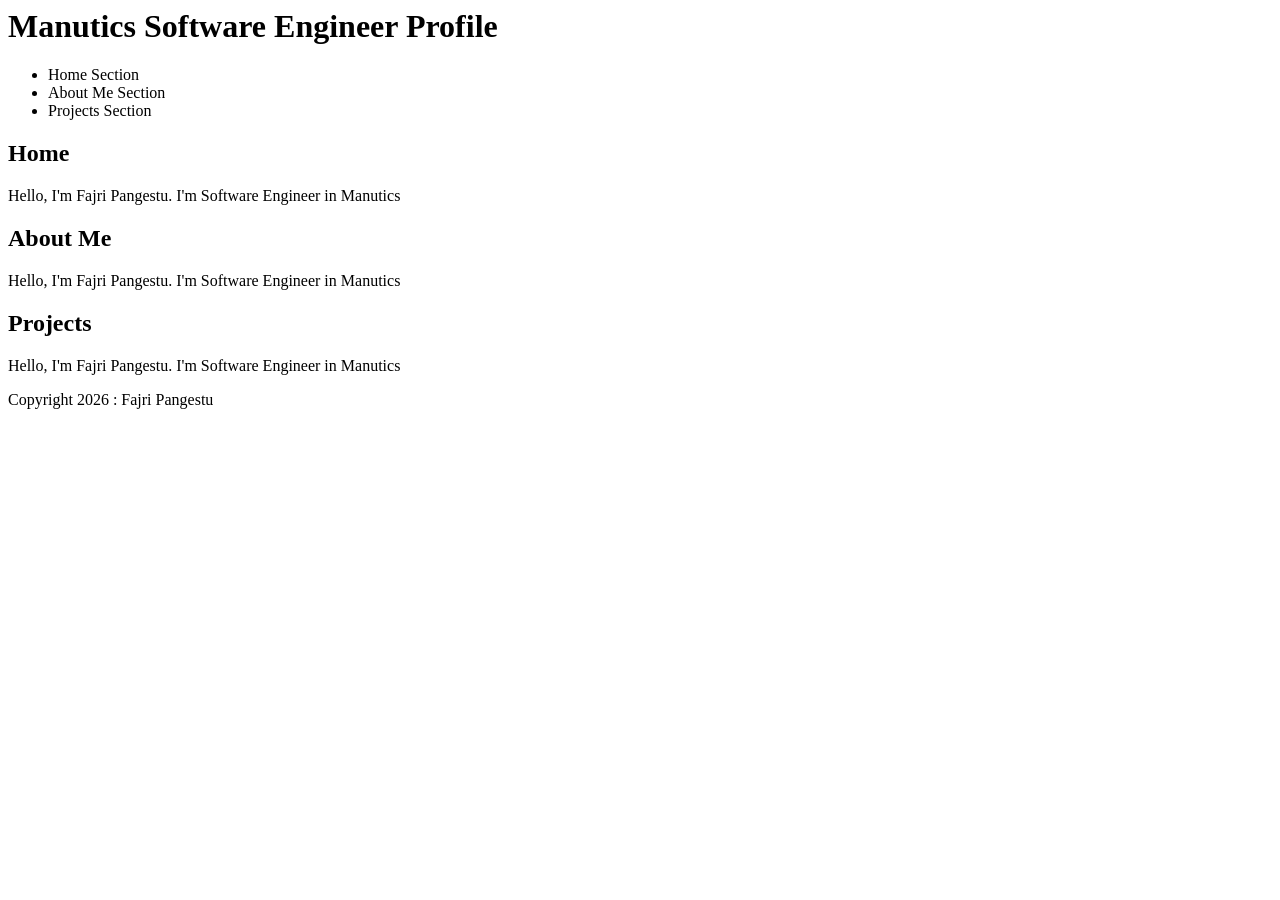
==== softwareEngineerProfile.html @ 8dc0d2bb "Add profil.html file" ====
<html>
    <head>
        <title>Manutics - SE Profile</title>
    </head>
    <body>
        <h1>Manutics Software Engineer Profile</h1>
        <main>
            <section>
                <nav>
                    <ul>
                        <li>Home Section</li>
                        <li>About Me Section</li>
                        <li>Projects Section</li>
                    </ul>
                </nav>
            </section>
            <section>
                <h2>Home</h2>
                <p>Hello, I'm Fajri Pangestu. I'm Software Engineer in Manutics</p>
            </section>
            <section>
                <h2>About Me</h2>
                <p>Hello, I'm Fajri Pangestu. I'm Software Engineer in Manutics</p>
            </section>
            <section>
                <h2>Projects</h2>
                <p>Hello, I'm Fajri Pangestu. I'm Software Engineer in Manutics</p>
            </section>
        </main>
    </body>
    <footer>
        <p>Copyright 2026 : Fajri Pangestu</p>
    </footer>
</html>
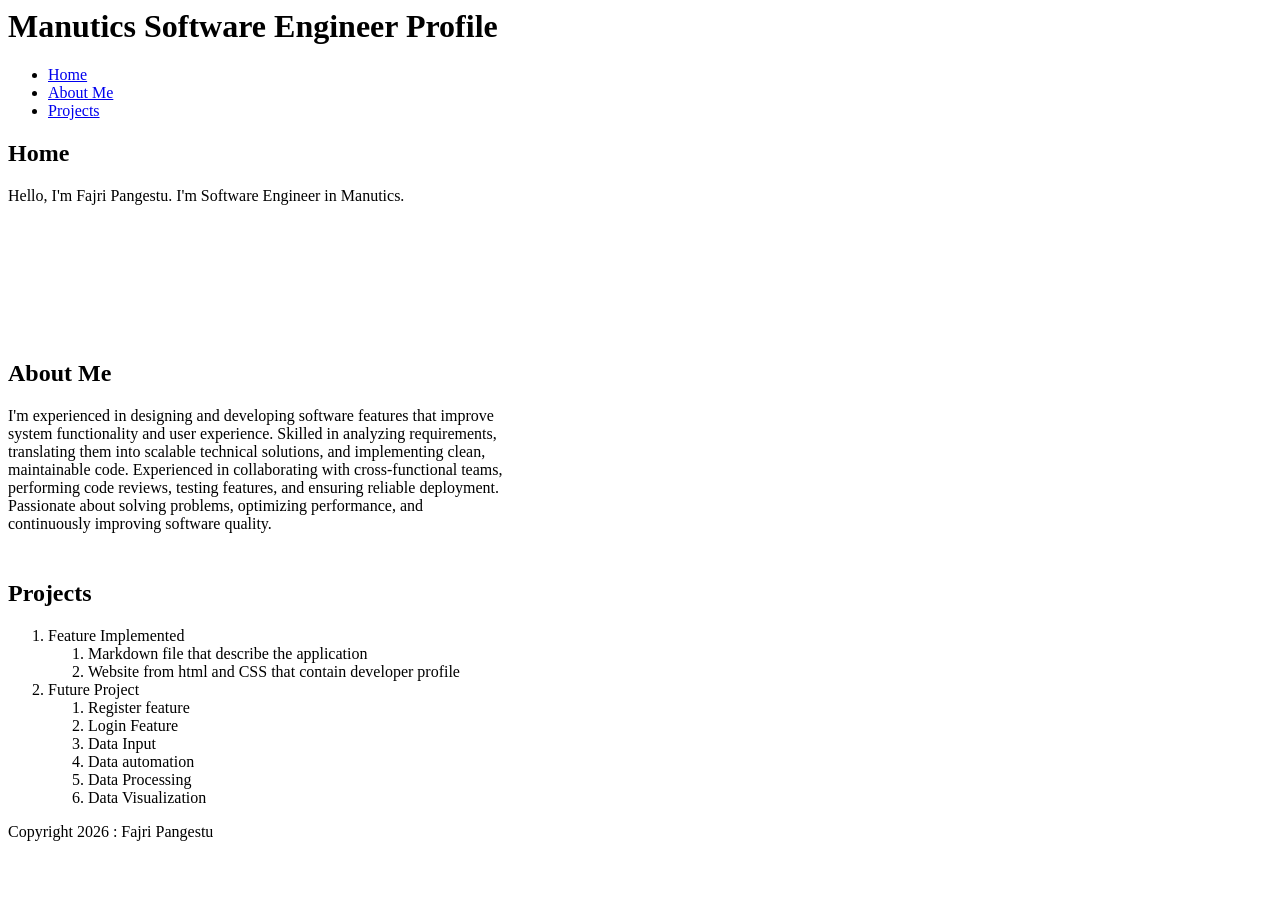
==== commit 46232441: "Edit softwareEngineerProfile.html" ====
--- a/softwareEngineerProfile.html
+++ b/softwareEngineerProfile.html
@@ -8,23 +8,45 @@
             <section>
                 <nav>
                     <ul>
-                        <li>Home Section</li>
-                        <li>About Me Section</li>
-                        <li>Projects Section</li>
+                        <li><a href="#home">Home</a></li>
+                        <li><a href="#aboutMe">About Me</a></li>
+                        <li><a href="#projects">Projects</a></li>
                     </ul>
                 </nav>
             </section>
             <section>
-                <h2>Home</h2>
-                <p>Hello, I'm Fajri Pangestu. I'm Software Engineer in Manutics</p>
+                <div style="width:500px; height:200px;">
+                    <h2 id="home">Home</h2>
+                    <p>Hello, I'm Fajri Pangestu. I'm Software Engineer in Manutics.
+                </div>
             </section>
             <section>
-                <h2>About Me</h2>
-                <p>Hello, I'm Fajri Pangestu. I'm Software Engineer in Manutics</p>
+                <div style="width:500px; height:200px;">
+                    <h2 id="aboutMe">About Me</h2>
+                    <p>I'm experienced in designing and developing software features that improve system functionality and user experience. Skilled in analyzing requirements, translating them into scalable technical solutions, and implementing clean, maintainable code. Experienced in collaborating with cross-functional teams, performing code reviews, testing features, and ensuring reliable deployment. Passionate about solving problems, optimizing performance, and continuously improving software quality.</p>
+                </div>
+                
             </section>
             <section>
-                <h2>Projects</h2>
-                <p>Hello, I'm Fajri Pangestu. I'm Software Engineer in Manutics</p>
+                <h2 id="projects">Projects</h2>
+                <ol>
+                    <li>Feature Implemented
+                        <ol>
+                            <li>Markdown file that describe the application</li>
+                            <li>Website from html and CSS that contain developer profile</li>
+                        </ol>
+                    </li>
+                    <li>Future Project
+                        <ol>
+                            <li>Register feature</li>
+                            <li>Login Feature</li>
+                            <li>Data Input</li>
+                            <li>Data automation</li>
+                            <li>Data Processing</li>
+                            <li>Data Visualization</li>
+                        </ol>
+                    </li>
+                </ol>
             </section>
         </main>
     </body>
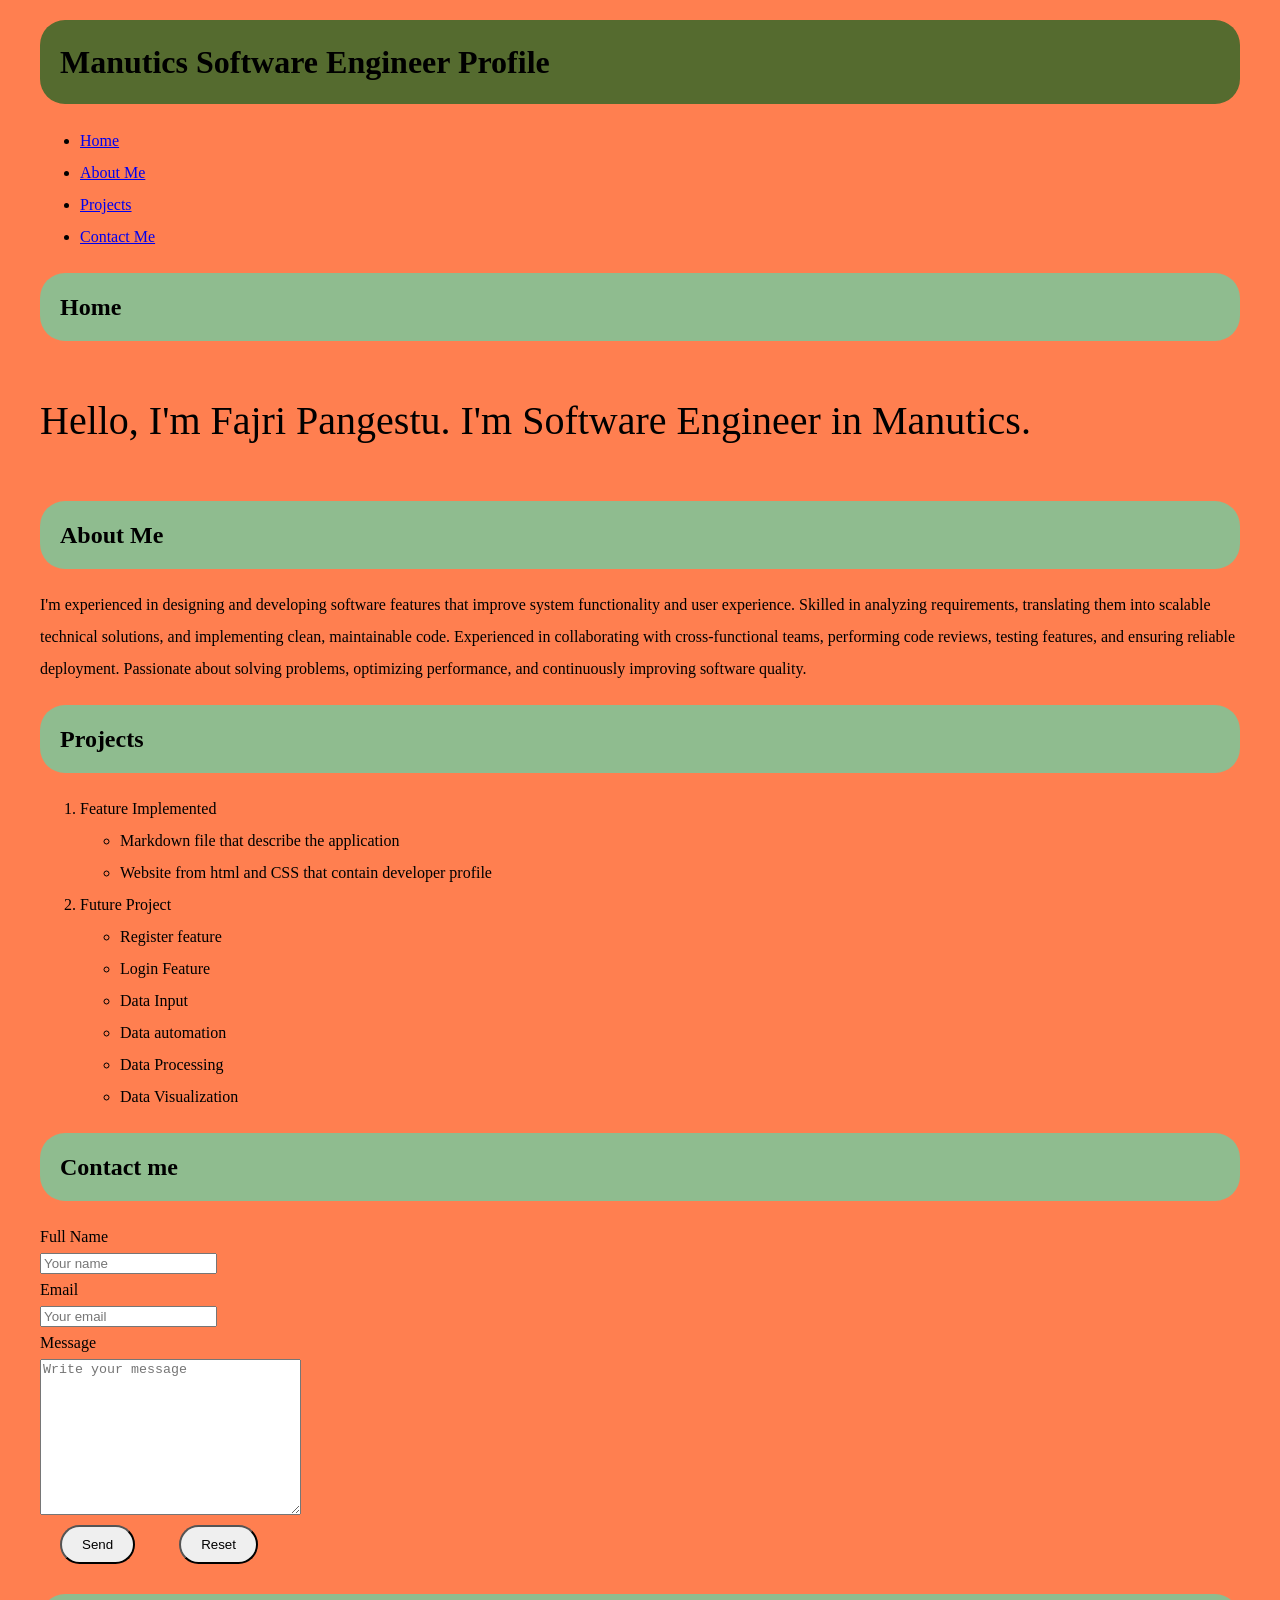
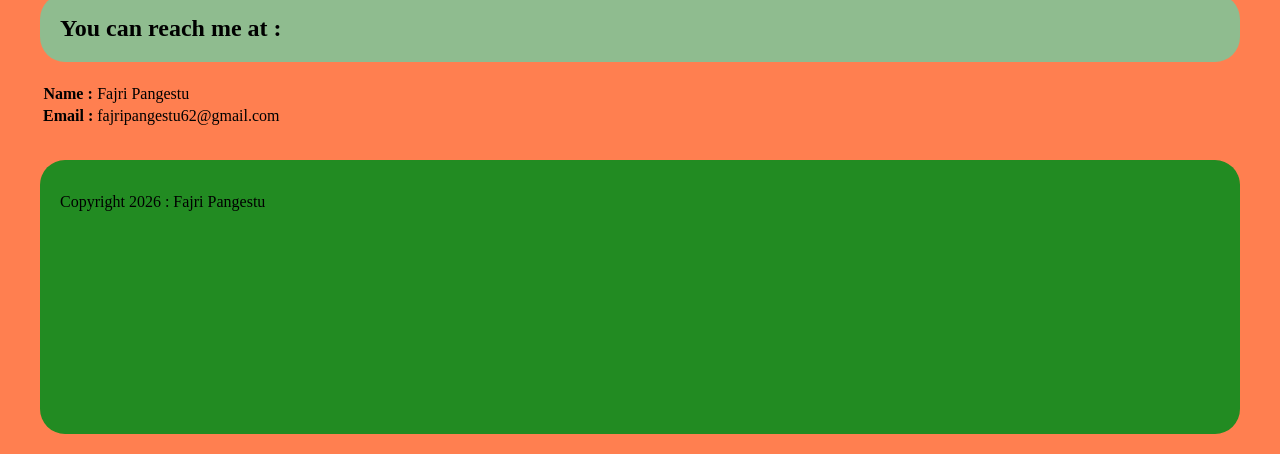
==== commit a81fc5e6: "Add styles.css" ====
--- a/softwareEngineerProfile.html
+++ b/softwareEngineerProfile.html
@@ -1,53 +1,80 @@
 <html>
     <head>
         <title>Manutics - SE Profile</title>
+        <link rel="stylesheet" href="styles.css">
     </head>
     <body>
         <h1>Manutics Software Engineer Profile</h1>
         <main>
             <section>
-                <nav>
+                <nav id="navigation">
                     <ul>
                         <li><a href="#home">Home</a></li>
                         <li><a href="#aboutMe">About Me</a></li>
                         <li><a href="#projects">Projects</a></li>
+                        <li><a href="#contactMe">Contact Me</a></li>
                     </ul>
                 </nav>
             </section>
             <section>
-                <div style="width:500px; height:200px;">
-                    <h2 id="home">Home</h2>
-                    <p>Hello, I'm Fajri Pangestu. I'm Software Engineer in Manutics.
-                </div>
+                <h2 id="home">Home</h2>
+                <p style="font-size:40px;">Hello, I'm Fajri Pangestu. I'm Software Engineer in Manutics.</p>
             </section>
             <section>
-                <div style="width:500px; height:200px;">
-                    <h2 id="aboutMe">About Me</h2>
-                    <p>I'm experienced in designing and developing software features that improve system functionality and user experience. Skilled in analyzing requirements, translating them into scalable technical solutions, and implementing clean, maintainable code. Experienced in collaborating with cross-functional teams, performing code reviews, testing features, and ensuring reliable deployment. Passionate about solving problems, optimizing performance, and continuously improving software quality.</p>
-                </div>
-                
+                <h2 id="aboutMe">About Me</h2>
+                <p>I'm experienced in designing and developing software features that improve system functionality and user experience. Skilled in analyzing requirements, translating them into scalable technical solutions, and implementing clean, maintainable code. Experienced in collaborating with cross-functional teams, performing code reviews, testing features, and ensuring reliable deployment. Passionate about solving problems, optimizing performance, and continuously improving software quality.</p>  
             </section>
             <section>
                 <h2 id="projects">Projects</h2>
                 <ol>
                     <li>Feature Implemented
-                        <ol>
+                        <ul>
                             <li>Markdown file that describe the application</li>
                             <li>Website from html and CSS that contain developer profile</li>
-                        </ol>
+                        </ul>
                     </li>
                     <li>Future Project
-                        <ol>
+                        <ul>
                             <li>Register feature</li>
                             <li>Login Feature</li>
                             <li>Data Input</li>
                             <li>Data automation</li>
                             <li>Data Processing</li>
                             <li>Data Visualization</li>
-                        </ol>
+                        </ul>
                     </li>
                 </ol>
             </section>
+            <section class="">
+                <h2 id="contactMe">Contact me</h2>    
+                <form>
+                    <label for="name">Full Name</label><br>
+                    <input type="text" id="name" name="name" placeholder="Your name" required/>
+                    <br>
+                    <label for="email">Email</label><br>
+                    <input type="text" id="email" name="email" placeholder="Your email" required/>
+                    <br>
+                    <label for="message">Message</label><br>
+                    <textarea type="text" id="message" name="message" placeholder="Write your message" required cols="30" rows="10"></textarea>
+                    <br>
+                    <button type="submit" class="myButton">Send</button>
+                    <button type="reset" class="myButton">Reset</button>
+                </form>
+           </section>
+           <section id="myContact">
+                <h2>You can reach me at :</h2>
+                <table>
+                    <tr>
+                        <th>Name :</th>
+                        <td>Fajri Pangestu</td>
+                    </tr>
+                    <tr>
+                        <th>Email :</th>
+                        <td>fajripangestu62@gmail.com</td>
+                    </tr>
+                </table>
+                <br>
+           </section> 
         </main>
     </body>
     <footer>
--- a/styles.css
+++ b/styles.css
@@ -0,0 +1,52 @@
+body{
+      background-color:coral;
+      line-height: 2;
+      margin-top: 10px;
+      margin-right: 20px;
+      margin-bottom: 10px;
+      margin-left: 20px;
+
+      padding-top: 10px;
+      padding-right: 20px;
+      padding-bottom: 10px;
+      padding-left: 20px;
+    }
+
+    h1{
+        background-color:darkolivegreen;
+        border-radius: 25px;
+    }
+
+    h2{
+        background-color:darkseagreen;
+        border-radius: 25px;
+    }
+
+    h1, h2{
+        padding-top: 10px;
+        padding-right: 20px;
+        padding-bottom: 10px;
+        padding-left: 20px;
+    }
+
+    .myButton{
+        border-radius: 25px;
+        margin-top: 10px;
+        margin-right: 20px;
+        margin-bottom: 10px;
+        margin-left: 20px;
+
+        padding-top: 10px;
+        padding-right: 20px;
+        padding-bottom: 10px;
+        padding-left: 20px;
+    }
+
+    footer{
+        background-color:forestgreen;
+        border-radius: 25px;
+        padding-top: 10px;
+        padding-right: 20px;
+        padding-bottom: 200px;
+        padding-left: 20px;
+    }
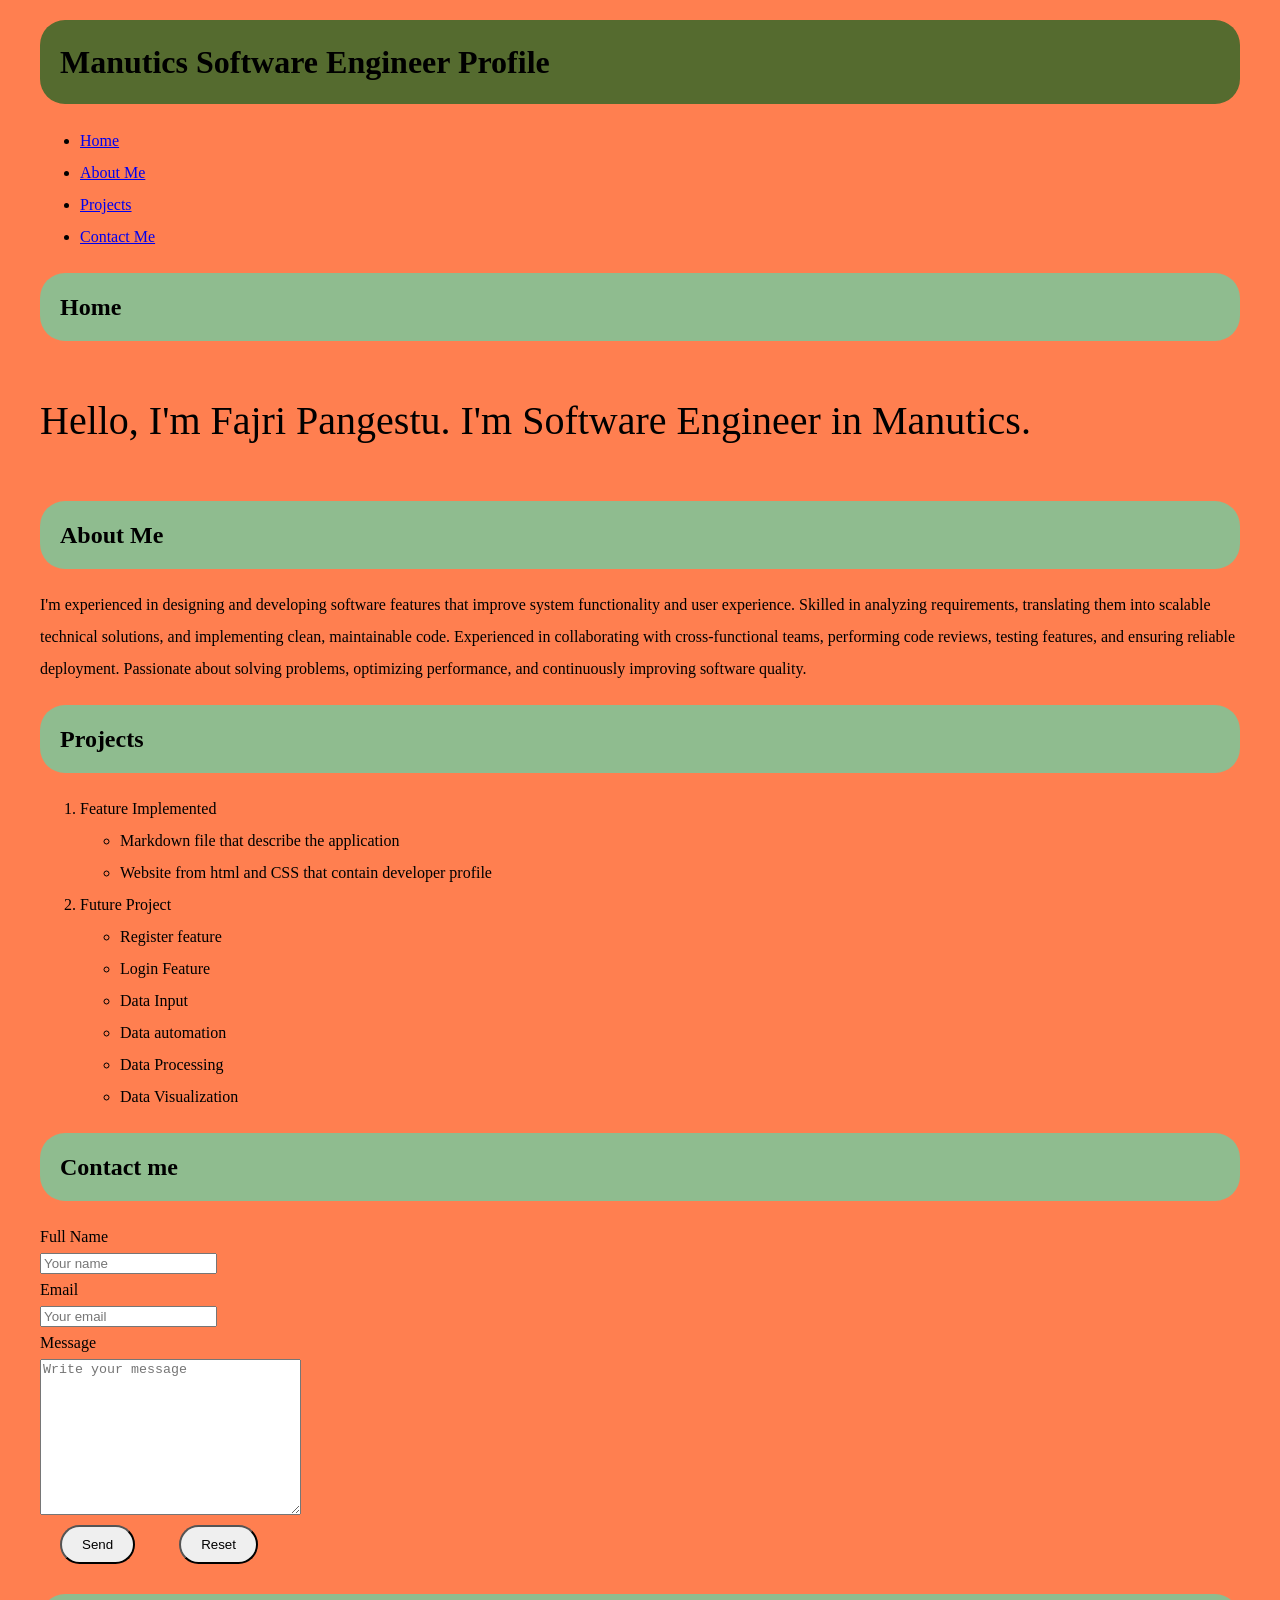
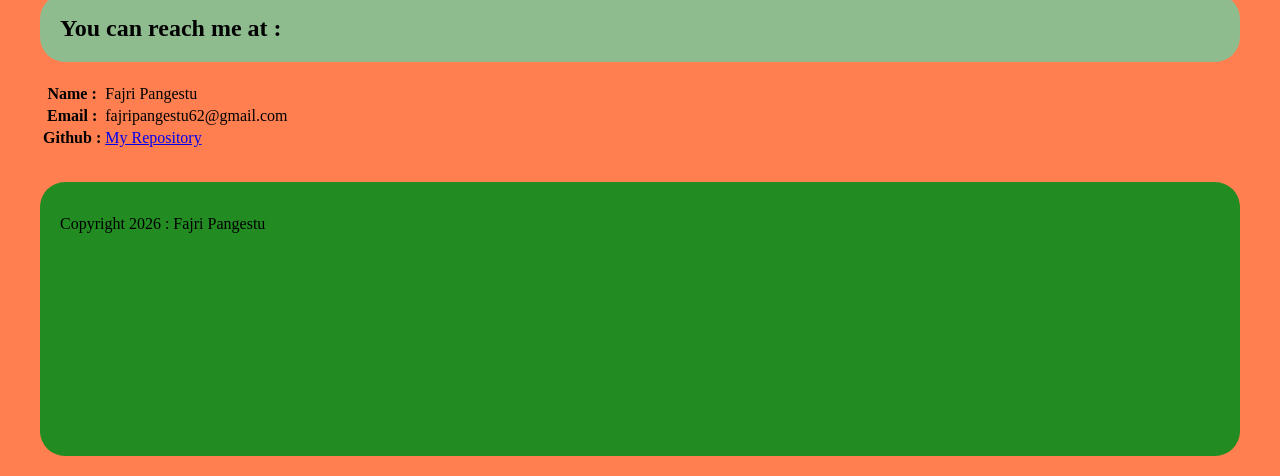
==== commit 0e81cd26: "Edit softwareEngineerProfile.html" ====
--- a/softwareEngineerProfile.html
+++ b/softwareEngineerProfile.html
@@ -72,6 +72,10 @@
                         <th>Email :</th>
                         <td>fajripangestu62@gmail.com</td>
                     </tr>
+                    <tr>
+                        <th>Github :</th>
+                        <td><a href="https://github.com/Revou-FSSE-Feb26/milestone-1-fajripangestu.git">My Repository</a></td>
+                    </tr>
                 </table>
                 <br>
            </section> 
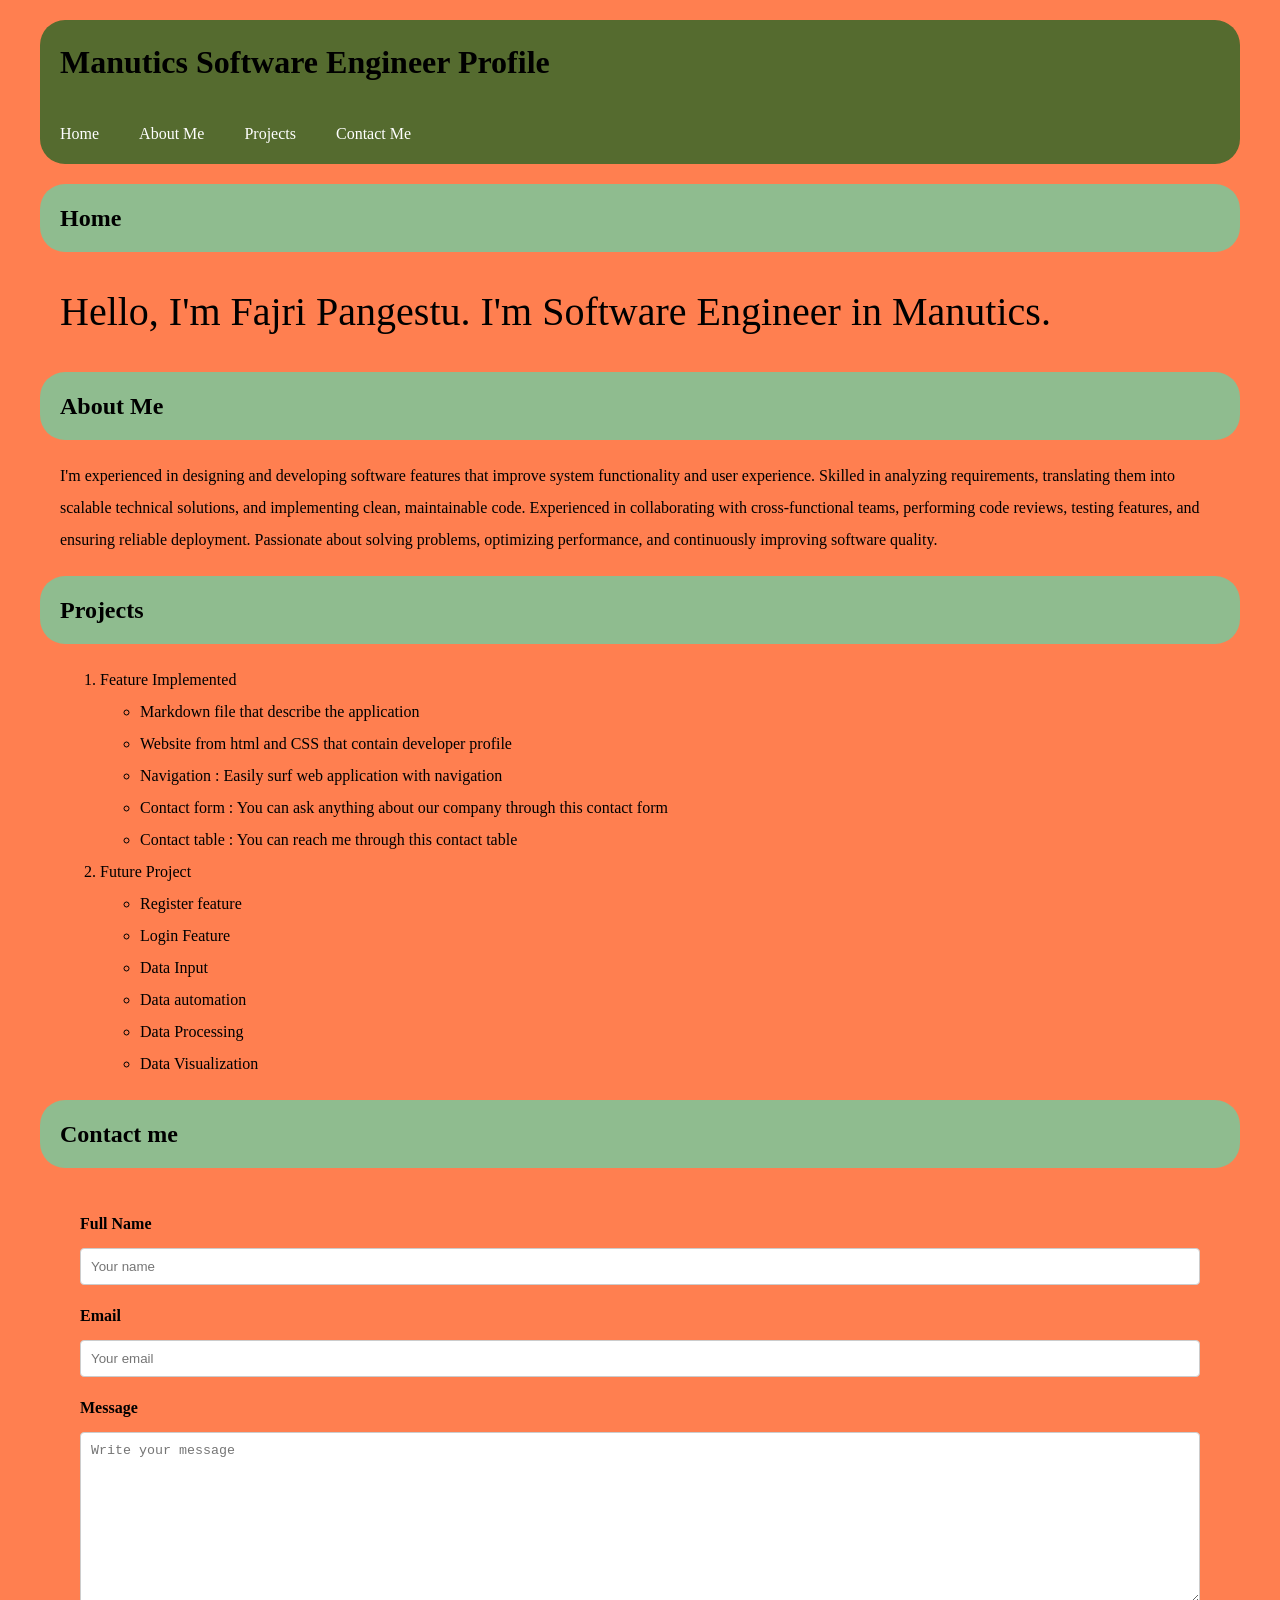
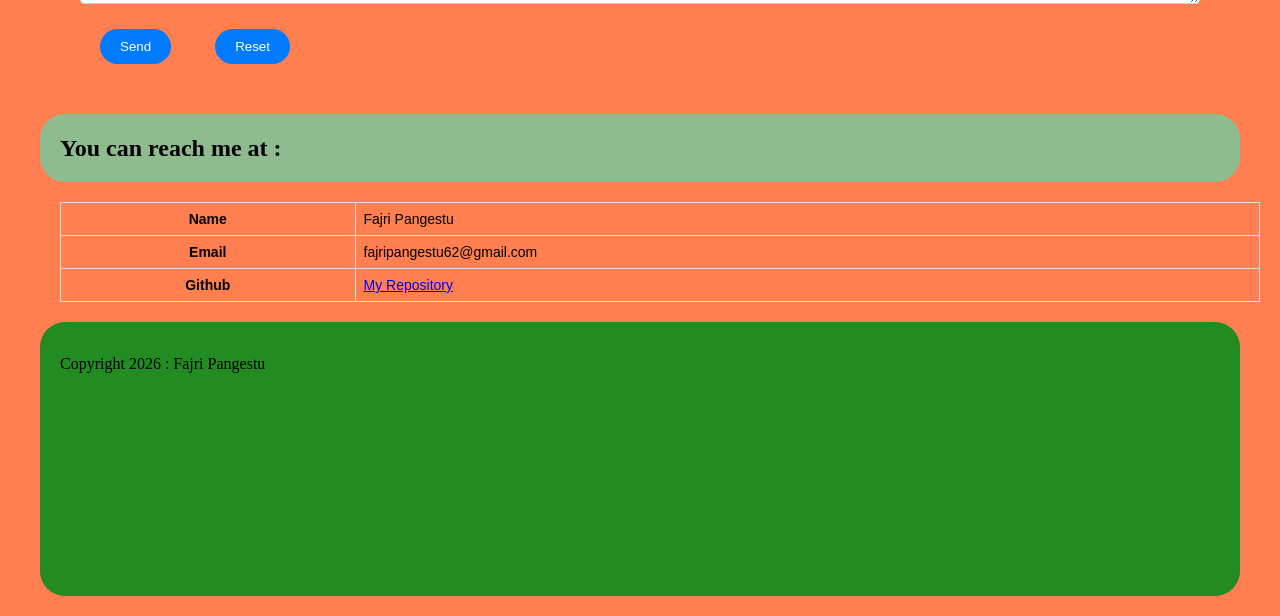
==== commit e5af55df: "Assignment 1 Revision" ====
--- a/softwareEngineerProfile.html
+++ b/softwareEngineerProfile.html
@@ -1,36 +1,41 @@
-<html>
+<html lang="en">
     <head>
+        <meta charset="UTF-8">
+        <meta name="viewport" content="width=device-width, initial-scale=1.0">
         <title>Manutics - SE Profile</title>
         <link rel="stylesheet" href="styles.css">
     </head>
     <body>
+        <header>
         <h1>Manutics Software Engineer Profile</h1>
+            <nav id="navigation">
+                <ul>
+                    <li><a href="#home">Home</a></li>
+                    <li><a href="#aboutMe">About Me</a></li>
+                    <li><a href="#projects">Projects</a></li>
+                    <li><a href="#contactMe">Contact Me</a></li>
+                </ul>
+            </nav>
+        </header>
         <main>
             <section>
-                <nav id="navigation">
-                    <ul>
-                        <li><a href="#home">Home</a></li>
-                        <li><a href="#aboutMe">About Me</a></li>
-                        <li><a href="#projects">Projects</a></li>
-                        <li><a href="#contactMe">Contact Me</a></li>
-                    </ul>
-                </nav>
-            </section>
-            <section>
                 <h2 id="home">Home</h2>
-                <p style="font-size:40px;">Hello, I'm Fajri Pangestu. I'm Software Engineer in Manutics.</p>
+                <p id="introduction">Hello, I'm Fajri Pangestu. I'm Software Engineer in Manutics.</p>
             </section>
             <section>
                 <h2 id="aboutMe">About Me</h2>
-                <p>I'm experienced in designing and developing software features that improve system functionality and user experience. Skilled in analyzing requirements, translating them into scalable technical solutions, and implementing clean, maintainable code. Experienced in collaborating with cross-functional teams, performing code reviews, testing features, and ensuring reliable deployment. Passionate about solving problems, optimizing performance, and continuously improving software quality.</p>  
+                <p class="content">I'm experienced in designing and developing software features that improve system functionality and user experience. Skilled in analyzing requirements, translating them into scalable technical solutions, and implementing clean, maintainable code. Experienced in collaborating with cross-functional teams, performing code reviews, testing features, and ensuring reliable deployment. Passionate about solving problems, optimizing performance, and continuously improving software quality.</p>  
             </section>
             <section>
                 <h2 id="projects">Projects</h2>
-                <ol>
+                <ol class="content">
                     <li>Feature Implemented
                         <ul>
                             <li>Markdown file that describe the application</li>
                             <li>Website from html and CSS that contain developer profile</li>
+                            <li>Navigation : Easily surf web application with navigation</li>
+                            <li>Contact form : You can ask anything about our company through this contact form</li>
+                            <li>Contact table : You can reach me through this contact table</li>
                         </ul>
                     </li>
                     <li>Future Project
@@ -45,43 +50,40 @@
                     </li>
                 </ol>
             </section>
-            <section class="">
+            <section id="contactForm">
                 <h2 id="contactMe">Contact me</h2>    
-                <form>
-                    <label for="name">Full Name</label><br>
+                <form class="content">
+                    <label for="name">Full Name</label>
                     <input type="text" id="name" name="name" placeholder="Your name" required/>
-                    <br>
-                    <label for="email">Email</label><br>
-                    <input type="text" id="email" name="email" placeholder="Your email" required/>
-                    <br>
-                    <label for="message">Message</label><br>
+                    <label for="email">Email</label>
+                    <input type="email" id="email" name="email" placeholder="Your email" required/>
+                    <label for="message">Message</label>
                     <textarea type="text" id="message" name="message" placeholder="Write your message" required cols="30" rows="10"></textarea>
-                    <br>
                     <button type="submit" class="myButton">Send</button>
                     <button type="reset" class="myButton">Reset</button>
                 </form>
            </section>
            <section id="myContact">
                 <h2>You can reach me at :</h2>
-                <table>
+                <table class="content">
                     <tr>
-                        <th>Name :</th>
+                        <th>Name</th>
                         <td>Fajri Pangestu</td>
                     </tr>
                     <tr>
-                        <th>Email :</th>
+                        <th>Email</th>
                         <td>fajripangestu62@gmail.com</td>
                     </tr>
                     <tr>
-                        <th>Github :</th>
+                        <th>Github</th>
                         <td><a href="https://github.com/Revou-FSSE-Feb26/milestone-1-fajripangestu.git">My Repository</a></td>
                     </tr>
                 </table>
-                <br>
            </section> 
         </main>
+        <footer>
+            <p>Copyright 2026 : Fajri Pangestu</p>
+        </footer>
     </body>
-    <footer>
-        <p>Copyright 2026 : Fajri Pangestu</p>
-    </footer>
+
 </html>
--- a/styles.css
+++ b/styles.css
@@ -14,7 +14,10 @@
 
     h1{
         background-color:darkolivegreen;
-        border-radius: 25px;
+        border-top-left-radius: 25px;
+        border-top-right-radius: 25px;
+        padding-bottom:0px;
+        margin-bottom:0px;
     }
 
     h2{
@@ -49,4 +52,99 @@
         padding-right: 20px;
         padding-bottom: 200px;
         padding-left: 20px;
-    }+    }
+
+.content{
+    margin:20px;
+}
+
+#introduction{
+    font-size:40px;
+    margin:20px;
+}
+
+nav ul {
+  list-style: none;
+  margin: 0;
+  padding: 0;
+  display: flex;
+  background-color: darkolivegreen;
+  
+    border-bottom-left-radius: 25px;
+    border-bottom-right-radius: 25px;
+}
+
+nav ul li {
+  margin: 0;
+}
+
+nav ul li a {
+  display: block;
+  padding: 14px 20px;
+  color: white;
+  text-decoration: none;
+}
+
+
+
+form {
+  margin: 20px auto;
+  padding: 20px;
+  border-radius: 8px;
+}
+
+label {
+  display: block;
+  margin-bottom: 8px;
+  font-weight: bold;
+}
+
+input, textarea {
+  width: 100%;
+  padding: 10px;
+  margin-bottom: 15px;
+  border: 1px solid #ccc;
+  border-radius: 4px;
+}
+
+input:focus, textarea:focus {
+  border-color: #007BFF;
+  outline: none;
+  box-shadow: 0 0 5px rgba(0,123,255,0.5);
+}
+
+button {
+  background: #007BFF;
+  color: white;
+  padding: 10px 15px;
+  border: none;
+  border-radius: 4px;
+  cursor: pointer;
+}
+
+button:hover {
+  background: #0056b3;
+}
+
+table {
+  border-collapse: collapse; /* gabungkan border */
+  width: 100%;
+  margin: 20px 0;
+  font-family: Arial, sans-serif;
+  font-size: 14px;
+}
+
+thead th {
+  background-color: #007BFF;
+  color: white;
+  padding: 10px;
+  text-align: left;
+}
+
+td, th {
+  border: 1px solid #ddd;
+  padding: 8px;
+}
+
+
+
